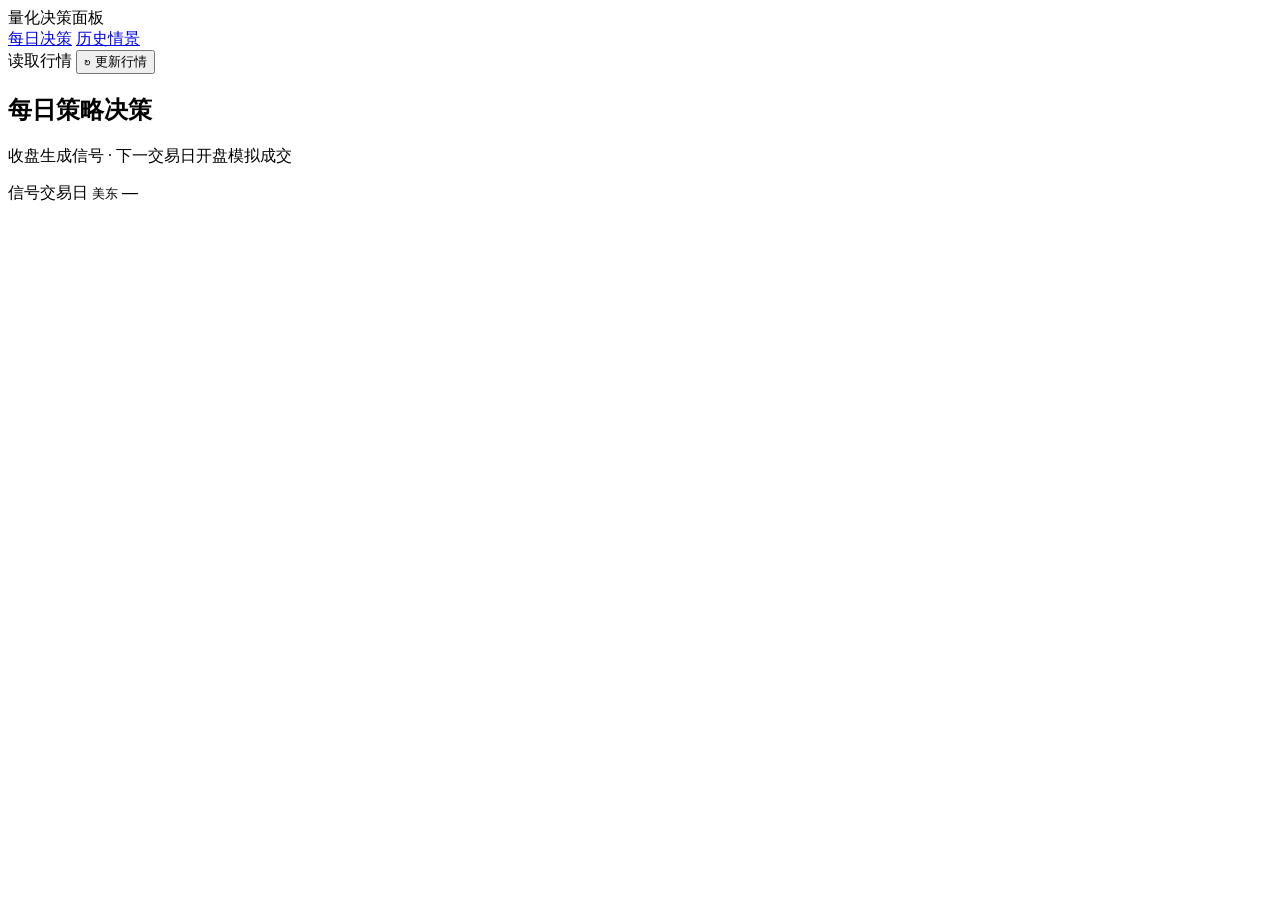
==== static/index.html @ 4ba0a8ad "implemented 10 strategies backtesting" ====
<!doctype html>
<html lang="zh-CN">
<head>
  <meta charset="utf-8">
  <meta name="viewport" content="width=device-width, initial-scale=1">
  <meta name="color-scheme" content="light">
  <title>量化决策面板</title>
  <link rel="icon" href="data:,">
  <link rel="stylesheet" href="/styles.css">
  <script src="/app.js" type="module"></script>
</head>
<body>
  <header class="site-header">
    <div class="header-inner">
      <div class="wordmark"><span class="brand-icon" aria-hidden="true"><i></i><i></i><i></i></span>量化决策面板</div>
      <nav class="header-nav" aria-label="视图">
        <a href="/" aria-current="page">每日决策</a>
        <a href="/scenarios">历史情景</a>
      </nav>
      <div class="header-actions">
        <span class="status" id="status" role="status"><i></i><span>读取行情</span></span>
        <button class="button refresh" id="refresh" type="button"><span aria-hidden="true">↻</span> 更新行情</button>
      </div>
    </div>
  </header>
  <main class="page">
    <div id="alert" class="alert" role="status" hidden></div>
    <section class="intro" aria-labelledby="page-title">
      <div>
        <h1 id="page-title">每日策略决策</h1>
        <p>收盘生成信号 · 下一交易日开盘模拟成交</p>
      </div>
      <div class="session">
        <span>信号交易日 <small>美东</small></span>
        <strong id="as-of">—</strong>
      </div>
    </section>
    <nav class="market-grid" id="market" aria-label="选择 ETF"></nav>
    <div class="workspace" id="workspace" hidden>
      <aside class="card strategy-list" aria-labelledby="strategies-title">
        <div class="strategy-heading">
          <h2 id="strategies-title">策略信号</h2>
          <span id="strategy-count"></span>
        </div>
        <div class="strategy-labels"><span>策略</span><span>最新</span><span>净收益</span></div>
        <div id="strategies" class="strategy-rows"></div>
        <div class="strategy-footer">
          <div id="market-period"></div>
          <a id="download" class="download" href="/api/data/QQQ.csv"><span aria-hidden="true">↓</span> 下载 QQQ 日线</a>
        </div>
      </aside>

      <div class="detail-column">
        <section class="card detail" aria-labelledby="strategy-title">
          <div class="detail-heading">
            <div>
              <div class="detail-caption"><span id="symbol-label"></span><span>·</span><span id="strategy-group"></span></div>
              <h2 id="strategy-title"></h2>
            </div>
            <span class="action" id="latest-action"></span>
          </div>
          <p class="strategy-rule" id="strategy-rule"></p>
          <div class="metrics" id="metrics"></div>
          <div class="chart-controls">
            <div class="segments" id="chart-modes" aria-label="选择图表">
              <button type="button" data-mode="price">日 K 线</button>
              <button type="button" data-mode="equity">净值</button>
              <button type="button" data-mode="drawdown">回撤</button>
            </div>
            <div class="ranges" id="chart-ranges" aria-label="选择图表时间范围">
              <button type="button" data-range="22">1 月</button>
              <button type="button" data-range="66">3 月</button>
              <button type="button" data-range="132">6 月</button>
              <button type="button" data-range="all">1 年</button>
            </div>
          </div>
          <div class="legend" id="legend"></div>
          <div class="chart-area" id="chart-area">
            <canvas id="chart" tabindex="0" aria-label="策略图表。点击或按左右方向键查看交易日，按 End 键回到最新。"></canvas>
            <div id="tooltip" class="tooltip" hidden></div>
          </div>
          <section class="inspect" aria-labelledby="inspect-title">
            <div class="inspect-heading">
              <h3 id="inspect-title">当日决策</h3>
              <button class="text-button" id="show-latest" type="button" hidden>回到最新</button>
            </div>
            <div id="decision" aria-live="polite"></div>
          </section>
        </section>

        <section class="card trades" aria-labelledby="trades-title">
          <div class="trades-heading">
            <div><h2 id="trades-title">模拟成交</h2><p>按下一交易日开盘价模拟</p></div>
            <span id="trade-count"></span>
          </div>
          <div class="table-wrap" id="trades"></div>
          <div class="sensitivity" id="sensitivity"></div>
        </section>
      </div>
    </div>
    <footer class="footer" id="footer"></footer>
  </main>
</body>
</html>
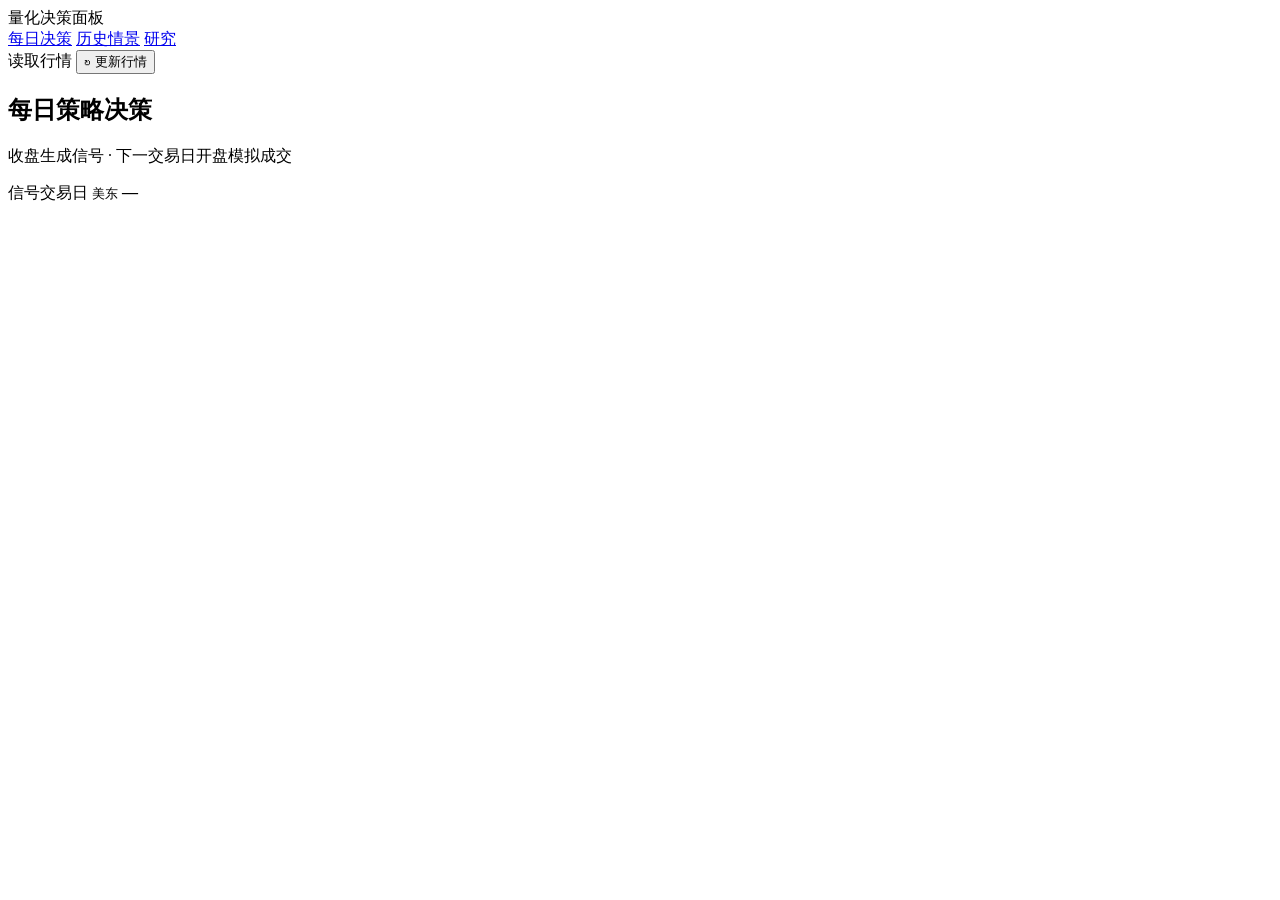
==== commit 80db6c8f: "add more strategies" ====
--- a/static/index.html
+++ b/static/index.html
@@ -16,6 +16,7 @@
       <nav class="header-nav" aria-label="视图">
         <a href="/" aria-current="page">每日决策</a>
         <a href="/scenarios">历史情景</a>
+        <a href="/research">研究</a>
       </nav>
       <div class="header-actions">
         <span class="status" id="status" role="status"><i></i><span>读取行情</span></span>
@@ -42,6 +43,11 @@
           <h2 id="strategies-title">策略信号</h2>
           <span id="strategy-count"></span>
         </div>
+        <div class="segments policy-filters" id="policy-filters" aria-label="筛选策略">
+          <button type="button" data-family="legacy">原有</button>
+          <button type="button" data-family="native">S11–S20</button>
+          <button type="button" data-family="proxy">代理</button>
+        </div>
         <div class="strategy-labels"><span>策略</span><span>最新</span><span>净收益</span></div>
         <div id="strategies" class="strategy-rows"></div>
         <div class="strategy-footer">
@@ -60,12 +66,15 @@
             <span class="action" id="latest-action"></span>
           </div>
           <p class="strategy-rule" id="strategy-rule"></p>
+          <p class="strategy-rule" id="policy-status" hidden></p>
           <div class="metrics" id="metrics"></div>
           <div class="chart-controls">
             <div class="segments" id="chart-modes" aria-label="选择图表">
               <button type="button" data-mode="price">日 K 线</button>
               <button type="button" data-mode="equity">净值</button>
               <button type="button" data-mode="drawdown">回撤</button>
+              <button type="button" data-mode="allocation" hidden>仓位</button>
+              <button type="button" data-mode="comparison" hidden>同分对照</button>
             </div>
             <div class="ranges" id="chart-ranges" aria-label="选择图表时间范围">
               <button type="button" data-range="22">1 月</button>
@@ -86,6 +95,7 @@
             </div>
             <div id="decision" aria-live="polite"></div>
           </section>
+          <div id="policy-diagnostics" hidden></div>
         </section>
 
         <section class="card trades" aria-labelledby="trades-title">
